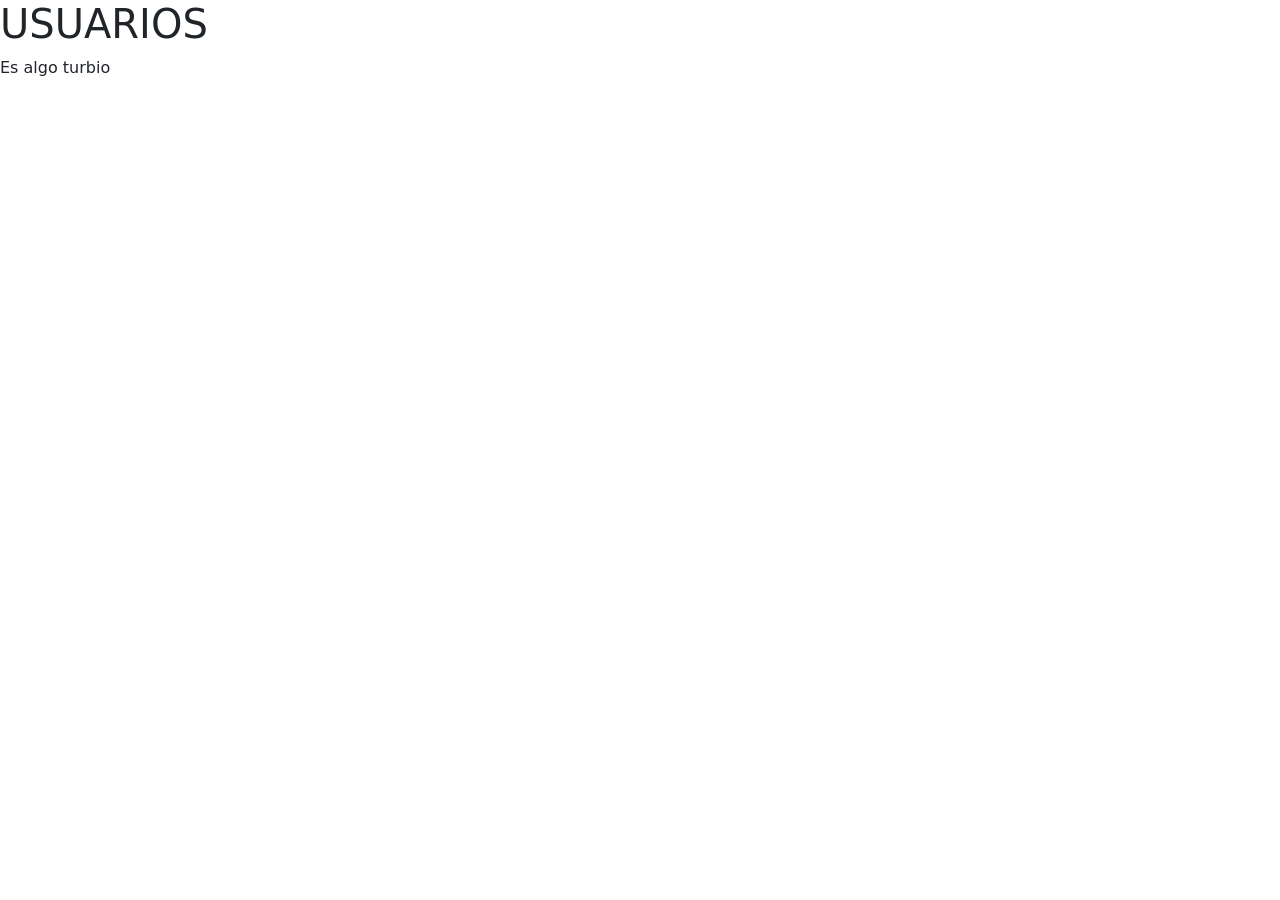
==== Proyecto-10/Index.html @ e5bb80eb "Actualización 16 de mayo" ====
<!DOCTYPE html>
<html lang="es">
<head>
    <meta charset="UTF-8">
    <meta name="viewport" content="width=device-width, initial-scale=1.0">
    <title>TIENDA</title>
    <link href="https://fonts.googleapis.com/css2?family=Inter:wght@100..900&display=swap" rel="stylesheet">   
    <link href="https://cdn.jsdelivr.net/npm/bootstrap@5.3.3/dist/css/bootstrap.min.css" rel="stylesheet" integrity="sha384-QWTKZyjpPEjISv5WaRU9OFeRpok6YctnYmDr5pNlyT2bRjXh0JMhjY6hW+ALEwIH" crossorigin="anonymous">
    <link rel="stylesheet" href="css/estilos.css">
</head>
<body>
    
    <h1>USUARIOS</h1>
    <p>Es algo turbio</p>
 
    <div class="container">
        <div class="row" id="listaProductos">
        </div>
    </div>
    
    <script src="index.js"></script>
    <script src="https://cdn.jsdelivr.net/npm/bootstrap@5.3.3/dist/js/bootstrap.bundle.min.js" integrity="sha384-YvpcrYf0tY3lHB60NNkmXc5s9fDVZLESaAA55NDzOxhy9GkcIdslK1eN7N6jIeHz" crossorigin="anonymous"></script>
</body>
</html>
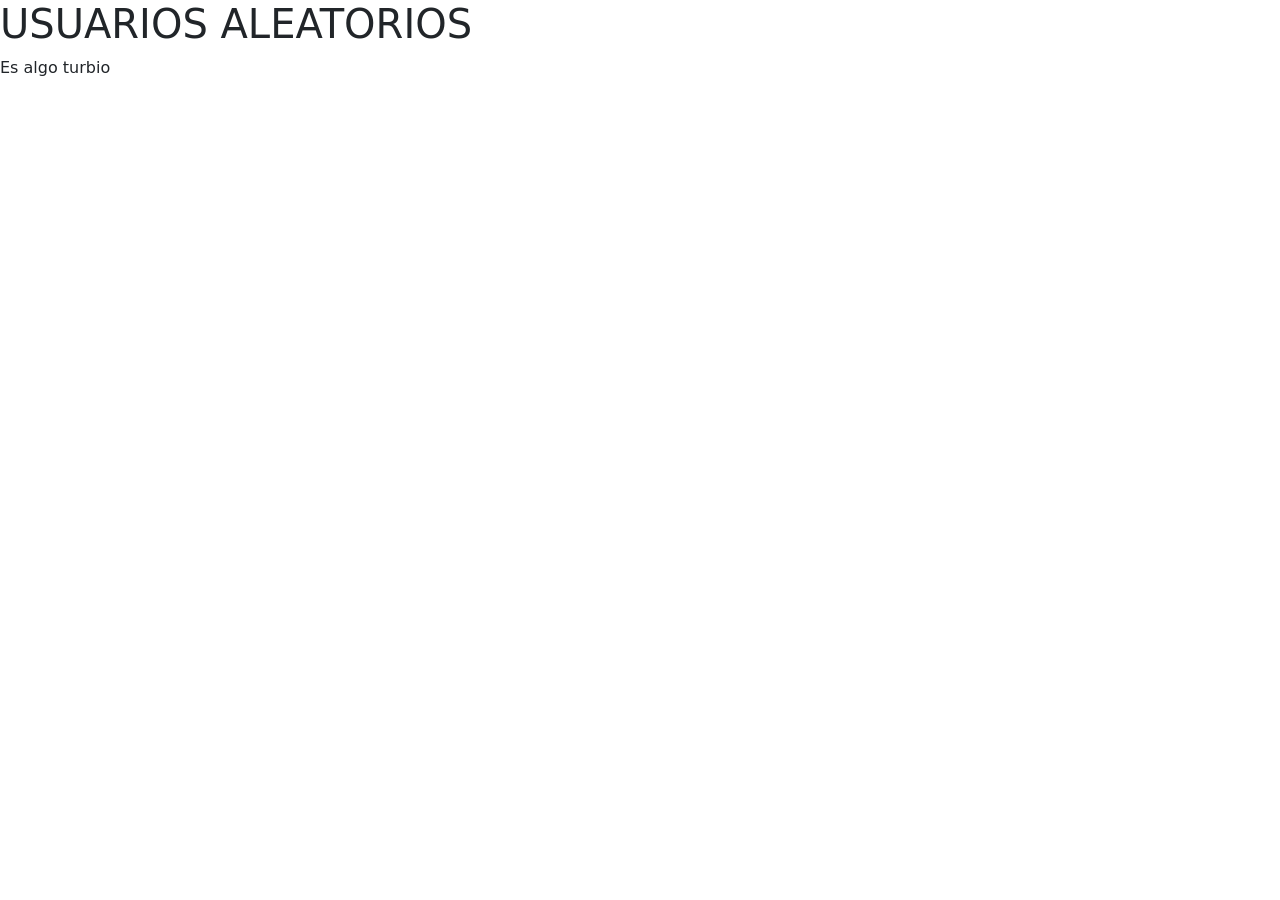
==== commit 8ffd9456: "Mayo 17" ====
--- a/Proyecto-10/Index.html
+++ b/Proyecto-10/Index.html
@@ -10,7 +10,7 @@
 </head>
 <body>
     
-    <h1>USUARIOS</h1>
+    <h1>USUARIOS ALEATORIOS</h1>
     <p>Es algo turbio</p>
  
     <div class="container">
